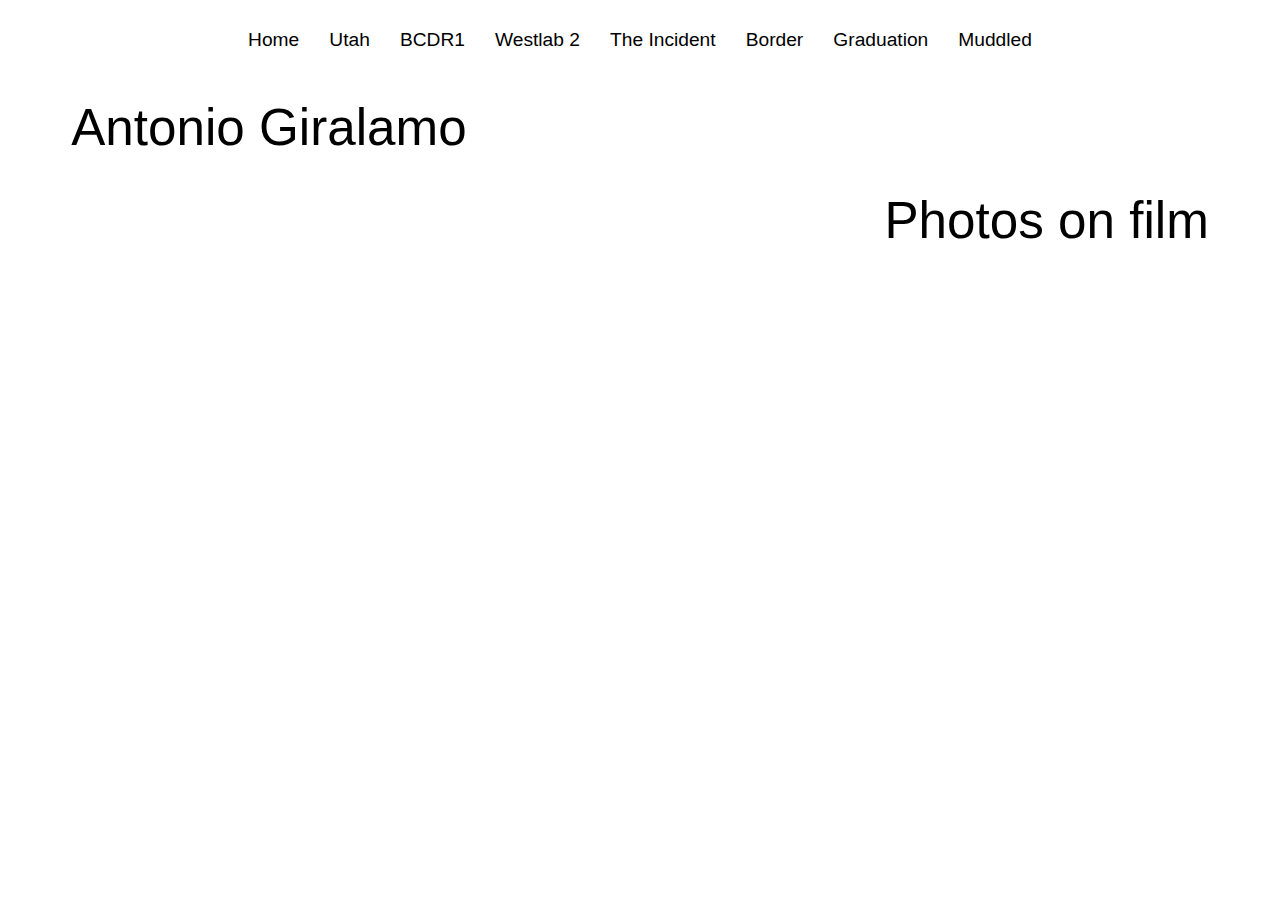
==== BCDR1.html @ 2309183e "FAVICONS!" ====
<!DOCTYPE html>
<html lang="en">
<head>
    <meta charset="UTF-8">
    <meta http-equiv="X-UA-Compatible" content="IE=edge">
    <meta name="viewport" content="width=device-width, initial-scale=1.0">
    <link rel="stylesheet" href="stylesheet.css" type="text/css">
    <link rel='stylesheet' href = 'picturesstyle.css' type= 'text/css'>
    <link rel="shortcut icon" type="image/jpg" href="camera_1f4f7.png"/>
    <script type="text/javascript" src="./script.js" defer></script>
    <title>Antonio Giralamo | BCDR1</title>
</head>
<body>
    <header>
        <div class='hamburger'>
            <span class='bar newcolor'></span>
            <span class='bar newcolor'></span>
            <span class='bar newcolor'></span>
        </div>
    <nav class='nav_menu'>
        <ul>
            <li><a href='index.html'>Home</a></li>
            <li><a href='utah.html'>Utah</a></li>
            <li><a href='BCDR1.html'>BCDR1</a></li>
            <li><a href='Westlab2.html'>Westlab 2</a></li>
            <li><a href='incident.html'>The Incident</a></li>
            <li><a href='border.html'>Border</a></li>
            <li><a href='graduation.html'>Graduation</a></li>
            <li><a href='muddled.html'>Muddled</a></li>
        </ul>
    </nav>
    <h1 id="title-1">Antonio Giralamo</h1>
    <h1 id="title-2">Photos on film</h1>

    </header>
        <main>
            <section class="picturesGrid">
                <!-- main,small,xsmall,medium are all size classes-->
                    <img src="Photos/BCDR1/D0000GPAKu2nwJ30/icon1.jpg" alt="" id="main"> 
    
                    <img src="Photos/BCDR1/D0000GPAKu2nwJ30/1.jpg" alt="" class='small'>
                    <img>
                    <img>
                    
                    <img src="Photos/BCDR1/D0000GPAKu2nwJ30/2.jpg" alt="" class='small'>
                    <img>
                    <img>
    
                    <img src="Photos/BCDR1/D0000GPAKu2nwJ30/3.jpg" alt="" class='small'>
                    <img>
                    <img>
                    <img>
    
                    <img src="Photos/BCDR1/D0000GPAKu2nwJ30/4.jpg" alt="" class='medium'>
                    <img src="Photos/BCDR1/D0000GPAKu2nwJ30/5.jpg" alt="" class='medium'>
                    <img>
                    <img>
                    <img>
                    <img>
                    <img src="Photos/BCDR1/D0000GPAKu2nwJ30/6.jpg" alt="" class='small'>
                    <img src="Photos/BCDR1/D0000GPAKu2nwJ30/7.jpg" alt=""class='small'>
                    <img src="Photos/BCDR1/D0000GPAKu2nwJ30/8.jpg" alt="" class='small'>
                 
                
                    <img src="Photos/BCDR1/D0000GPAKu2nwJ30/9.jpg" alt="">
                    <img>
                    <img>
                    <img src="Photos/BCDR1/D0000GPAKu2nwJ30/featured beekman.jpg" alt="" class="small">
                    <img>
                    <img src="Photos/BCDR1/D0000GPAKu2nwJ30/Featured brooklyn park.jpg" alt="">
                  
    
            </section>
    
    
    
    
    
            
        </main>
</body>
</html>
---- stylesheet.css ----
*{
    box-sizing: border-box;
    font-family: Helvetica, Arial, sans-serif;
    
}

:-webkit-any(a){
    text-decoration: none;
    color: inherit;
}
nav ul{
    text-align: center;
    padding:0;
} 
nav ul li{
    display: inline-block;
    padding: 1vw;
    font-size: 1.5vw;
}

nav ul li:hover, nav ul li a:hover{
    color: thistle;
}


.sectiondivs{
    background-color: #90A58A;
    padding-top: 2vw;
    padding-bottom: 2vw;
    font-weight: 100;
    font-size: 3vw;
    color: whitesmoke;
    width:100%;
    text-align: center;
    
}
#title-1{
    font-weight: 100;
    position: relative;
    font-size: 4vw;
    width: 100%;
    text-align: left;
    padding-left: 5%;
   
}
#title-2{
    font-weight:lighter;
    position: relative;
    width:100%;
    text-align: right;
    font-size: 4vw;
    padding-right: 5%;
}

.indexgrid{
    display: grid;
    max-width: 100%;
    grid-template-columns: 2fr 1fr 2fr;
    grid-template-rows: repeat(5, 1fr);
}

.indexgrid img{
    padding: 1vw 1.5vw;
}

.lefttitle ,.leftcap{
    text-align: left;
    margin-left: 1vw;
}

.righttitle, .rightcap{
    text-align: right;
    margin-right: 1vw;
    align-self: center;
}

.lefttitle, .righttitle{
    font-size: 2vw;
    font-weight: bold;
    color: grey;
}
.leftcap, .rightcap{
    font-size: 1.5vw;
}
.rightcap{
    margin-bottom: 2vw;
}


img.featured.row_one{
    grid-row: 1 / 2;
}
img.featured.row_2{
    grid-row: 2 / 3;
}
img.featured.row_3{
    grid-row: 3 / 4;
}
img.featured.row_4{
    grid-row: 4 / 5;
}
img.featured.row_5{
    grid-row: 5 / 6;
}

img.featured{
    width:100%;
    height:auto;
}
.right{
    grid-column: 3;
}

.left{
    justify-self: right;
    
}



.albums{
    display: grid;
    grid-template-columns: repeat(3,  1fr);  
}
.albums .Albumicon{
    text-align: center;
    font-size: 1.5vw;
}

.albums .Albumicon img{
    width: 15vw;
    height: 25vw;
    object-fit: cover;
}
.albums .Albumicon:hover img{
    width: 30vw;
}

.personalize{
    display: block;
    margin: auto;
    border-radius: 5px;
    background-color: #90A58A;
    color: whitesmoke;
    padding: .5vw 2vw;
    font-size: 1vw;
    border: none;
}
.personalize:hover{
    background-color: thistle;
}

@media only screen and (max-width: 550px){

    .bar{
        display: block;
        width: 3vw;
        height: .5vw;
        background-color: #90A58A;
        border-radius: 10px;
        margin-bottom: 3px;
        transition: all .5s ease-in-out;

    }
    
    .nav_menu{
        display: none;
        
    }
    .nav_menu.active{
        display: flex;
        flex-direction: column;
        width: 80%;
        position: fixed;
        z-index: 1;
        top: 0;
        left: 0;
        background-color: whitesmoke;
        opacity: 95%;
        height: 100%;
        transition: all .5s ease-in-out;
        
    }
    nav ul{
        display: flex;
        flex-direction: column;
        justify-content: space-evenly;
        height: 70%;
        align-items: center;
    }
    nav ul li{
        display: block;
        font-size: 4vw;
    }
    .hamburger.active .bar:nth-child(2){
        opacity: 0;
    }
    .hamburger.active .bar:nth-child(1){
        transform: translateY(10px) rotate(45deg);
        position:absolute;
        top: 2px;
        margin:0;
        z-index: 2;
    }
    .hamburger.active .bar:nth-child(3){
        transform: translateY(-10px) rotate(-45deg);
        position:absolute;
        top: 22px;
        margin:0;
        z-index: 2;
    }
}
---- picturesstyle.css ----
.picturesGrid{
    display: grid;
    grid-template-columns: repeat(3,1fr);
    gap: 5vw;
    max-width: 100%;
}
.picturesGrid img{
    width: 100%;
}
img#main{
    grid-column: 1/-1;
}
img.medium{
    grid-column: span 2;
}
img.small{
    width:80%;
}
img.xsmall{
    width:50%;
}
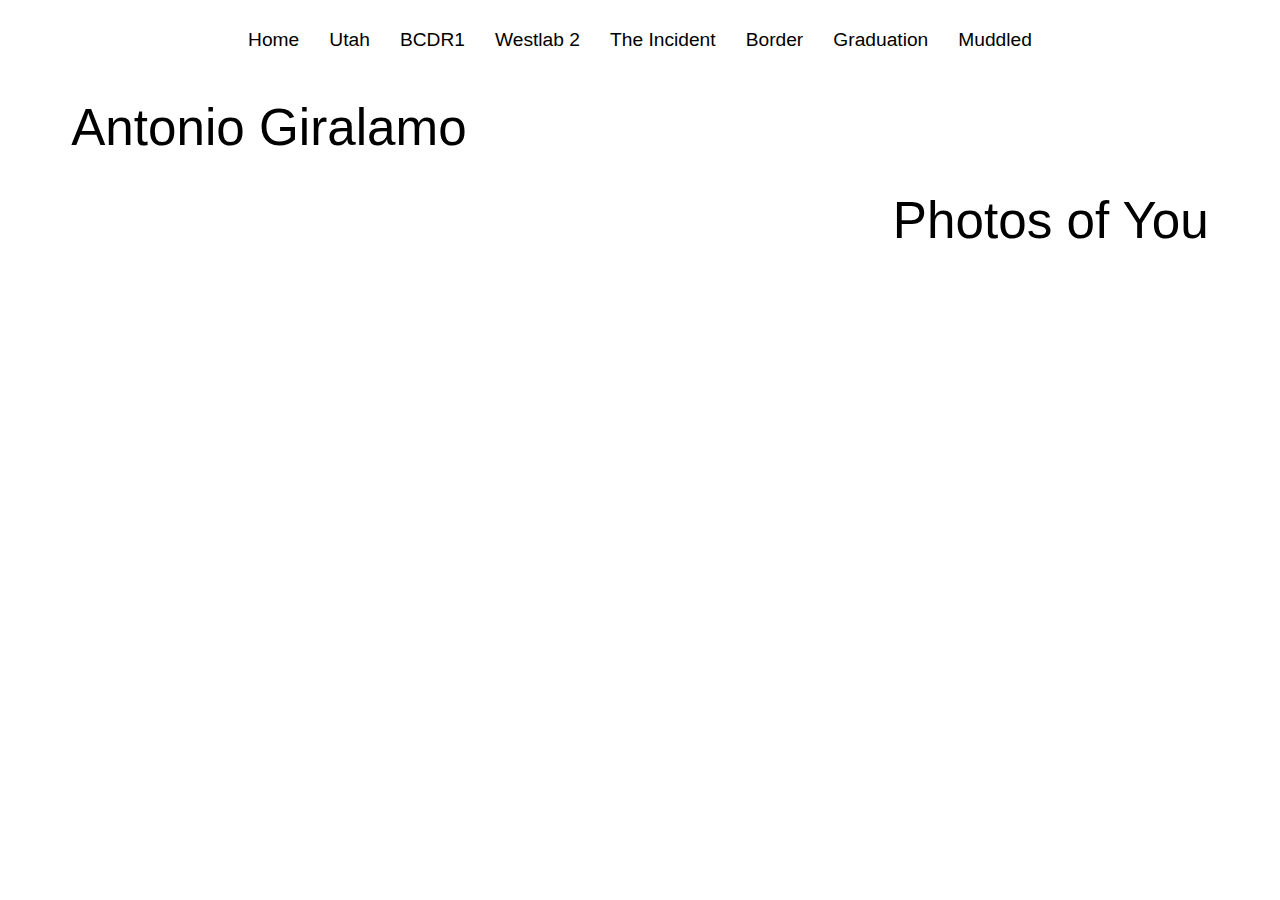
==== commit 617abe24: "New naming based on user input" ====
--- a/BCDR1.html
+++ b/BCDR1.html
@@ -6,7 +6,7 @@
     <meta name="viewport" content="width=device-width, initial-scale=1.0">
     <link rel="stylesheet" href="stylesheet.css" type="text/css">
     <link rel='stylesheet' href = 'picturesstyle.css' type= 'text/css'>
-    <link rel="shortcut icon" type="image/jpg" href="camera_1f4f7.png"/>
+    <link rel="shortcut icon" type="image/jpg" href="/camera_1f4f7.png"/>
     <script type="text/javascript" src="./script.js" defer></script>
     <title>Antonio Giralamo | BCDR1</title>
 </head>
@@ -30,7 +30,7 @@
         </ul>
     </nav>
     <h1 id="title-1">Antonio Giralamo</h1>
-    <h1 id="title-2">Photos on film</h1>
+    <h1 id="title-2">Photos of You</h1>
 
     </header>
         <main>
--- a/stylesheet.css
+++ b/stylesheet.css
@@ -24,7 +24,7 @@
 
 
 .sectiondivs{
-    background-color: #90A58A;
+    background-color: #96bfe6;
     padding-top: 2vw;
     padding-bottom: 2vw;
     font-weight: 100;
@@ -140,7 +140,7 @@
     display: block;
     margin: auto;
     border-radius: 5px;
-    background-color: #90A58A;
+    background-color: #96bfe6;
     color: whitesmoke;
     padding: .5vw 2vw;
     font-size: 1vw;
@@ -150,13 +150,95 @@
     background-color: thistle;
 }
 
+.namePopup form{
+    display: flex;
+    position: fixed;
+    top: 0;
+    z-index: 10;
+    width: 100%;
+    height: 100%;
+    background-color: white;
+    opacity: 95%;
+    align-items: center;
+    flex-direction: column;
+    justify-content: center;  
+}
+
+.namePopup form h1{
+    font-size: 8vw;
+}
+.namePopup form p{
+    font-size: 3vw;
+}
+
+.namePopup form input{
+    width: 20vw;
+    max-width: 300px;
+    text-align: center;
+    border-color: lightskyblue;
+    border-radius: 5px;
+}
+
+.namePopup.active{
+    display: none;
+}
+
+#submitform{
+    background-color:#96bfe6;
+    margin-top: 5vw;
+    border-radius: 1vw;
+    border:none;
+    font-size:1.5vw;
+    width:15vw;
+    color: #0D2B52;
+    
+}
+#message{
+    display:inline-block;
+    position: relative;
+    text-align: end;
+    color: #0D2B52;
+    font-size: 1.5vw;
+    top: -6vw;
+    left: 15vw;
+    
+
+}
+
 @media only screen and (max-width: 550px){
+/*HAMBURGER MENU*/
+    header{
+        padding-top: 2vw;
+        padding-bottom: 2vw;
+        display: flex;
+    }
+
+
+    .hamburger{
+        padding-left: 3vw;
+        align-self: center;
+
+    }
+
+    #title-1{
+        margin-top: 0;
+    }
+    #title-2{
+        margin-bottom: 0;
+        align-self: flex-end;
+    }
+    #message{
+        font-size: 1.5vw;
+        top: -5vw;
+        left: 11vw;
+        
+    }
 
     .bar{
         display: block;
         width: 3vw;
         height: .5vw;
-        background-color: #90A58A;
+        background-color: #96bfe6;
         border-radius: 10px;
         margin-bottom: 3px;
         transition: all .5s ease-in-out;
@@ -192,6 +274,7 @@
         display: block;
         font-size: 4vw;
     }
+    /*HAMBURGER MENU ACTIVE*/
     .hamburger.active .bar:nth-child(2){
         opacity: 0;
     }
@@ -201,6 +284,7 @@
         top: 2px;
         margin:0;
         z-index: 2;
+        padding-top: 10vw;
     }
     .hamburger.active .bar:nth-child(3){
         transform: translateY(-10px) rotate(-45deg);
@@ -208,5 +292,43 @@
         top: 22px;
         margin:0;
         z-index: 2;
-    }
-}
+        padding-top: 10vw;
+    }
+
+
+    /*MOBILE LAYOUT NO CAPTIONS SINGLE COLUMN*/
+    .indexgrid{
+        grid-template-columns: 1fr;
+    }
+    
+    img.featured.row_one, img.featured.row_2, img.featured.row_3, img.featured.row_4, img.featured.row_5 {
+        grid-row: initial;
+    }
+    
+    .right, .left{  
+        grid-column: auto;
+    }
+    div.captions{
+        display:none;
+    }
+
+    .albums{
+        display: grid;
+        grid-template-columns: repeat(2,  1fr);  
+    }
+    .albums .Albumicon img{
+        width: 40vw;
+        height: 25vw;
+        object-fit: cover;
+    }
+    .albums .Albumicon:hover img{
+        width: 40vw;
+    }
+    .albums .Albumicon{
+        text-align: center;
+        font-size: 3vw;
+    }
+    .personalize{
+        display: none;
+    }
+}
--- a/picturesstyle.css
+++ b/picturesstyle.css
@@ -20,3 +20,21 @@
     width:50%;
 }
 
+@media only screen and (max-width: 550px){
+    .picturesGrid{
+        grid-template-columns: repeat(2,1fr);
+        gap: 2vw;
+        max-width: 100%;
+        min-width: 100%;
+    }
+    img.small{
+        width:90%;
+    }
+    img.xsmall{
+        width:80%;
+    }
+
+
+
+}
+
